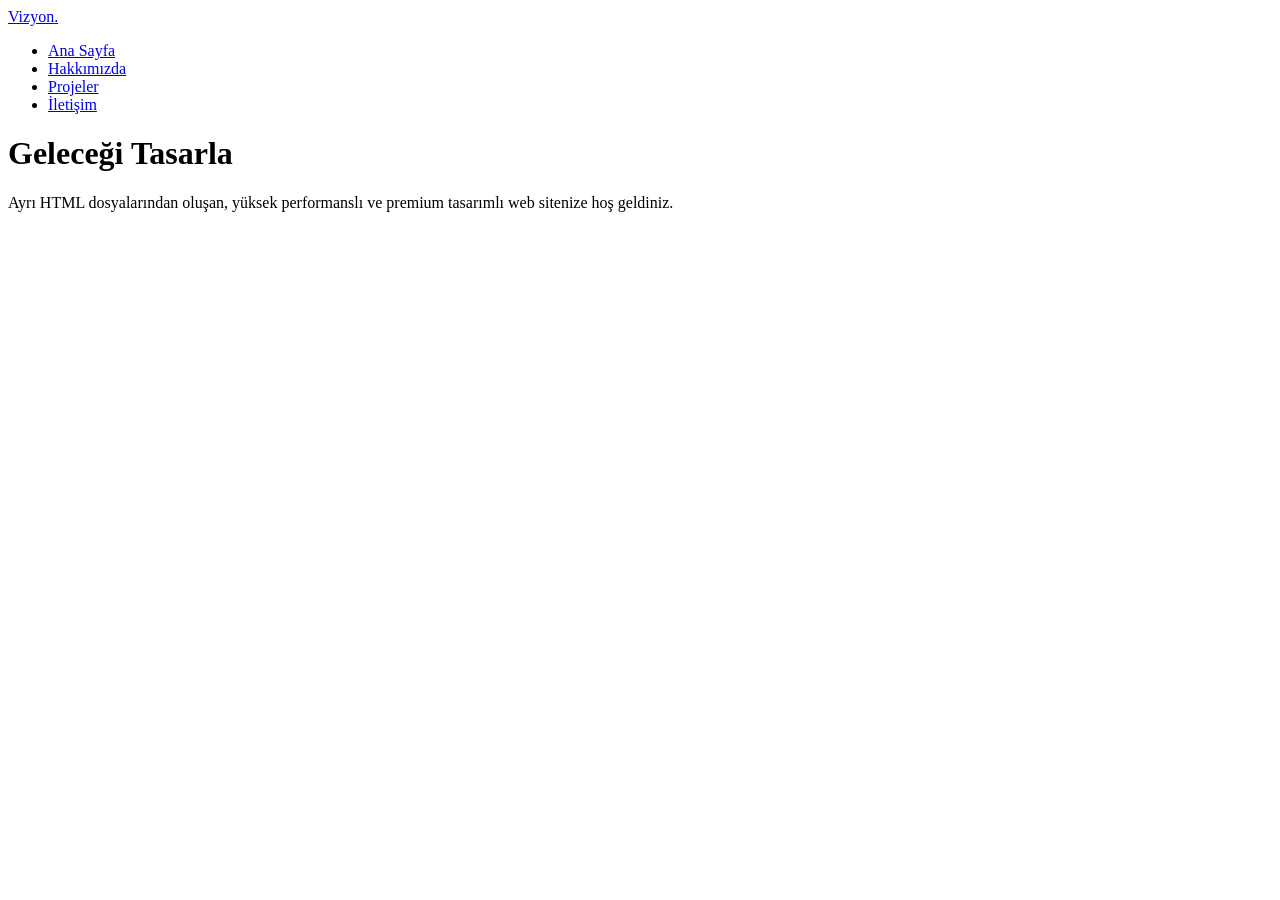
==== index.html @ dd76531c "index.html" ====
<!DOCTYPE html>
<html lang="tr">
<head>
    <meta charset="UTF-8">
    <meta name="viewport" content="width=device-width, initial-scale=1.0">
    <title>Ana Sayfa | Vizyon</title>
    <link rel="stylesheet" href="style.css">
</head>
<body>

    <header>
        <a href="index.html" class="logo">Vizyon<span>.</span></a>
        <div class="hamburger" id="hamburger">
            <span class="bar"></span>
            <span class="bar"></span>
            <span class="bar"></span>
        </div>
        <ul class="nav-links" id="nav-links">
            <li><a href="index.html" class="active-link">Ana Sayfa</a></li>
            <li><a href="about.html">Hakkımızda</a></li>
            <li><a href="project.html">Projeler</a></li>
            <li><a href="contact.html">İletişim</a></li>
        </ul>
    </header>

    <main class="page-content">
        <h1>Geleceği Tasarla</h1>
        <p>Ayrı HTML dosyalarından oluşan, yüksek performanslı ve premium tasarımlı web sitenize hoş geldiniz.</p>
    </main>

    <script src="main.js"></script>
</body>
</html>
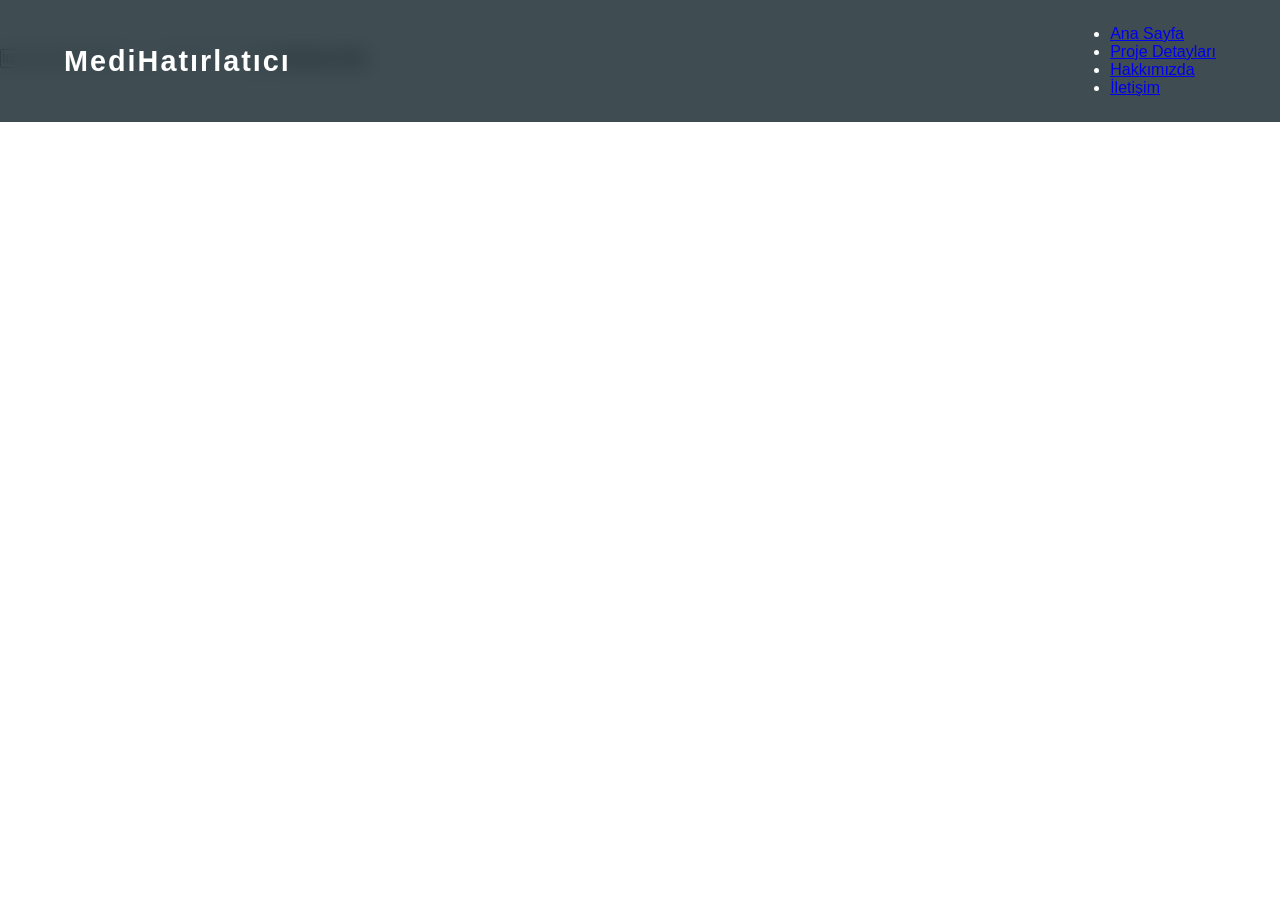
==== commit 47bca2a0: "index.html" ====
--- a/index.html
+++ b/index.html
@@ -3,31 +3,49 @@
 <head>
     <meta charset="UTF-8">
     <meta name="viewport" content="width=device-width, initial-scale=1.0">
-    <title>Ana Sayfa | Vizyon</title>
-    <link rel="stylesheet" href="style.css">
+    <title>İlaç Hatırlatıcı | Ana Sayfa</title>
+    <link rel="stylesheet" href="assests/css/style.css">
 </head>
 <body>
-
-    <header>
-        <a href="index.html" class="logo">Vizyon<span>.</span></a>
-        <div class="hamburger" id="hamburger">
+    
+    <header class="header">
+        <a href="index.html" class="logo">MediHatırlatıcı</a>
+        
+        <nav class="navbar">
+            <ul class="nav-menu">
+                <li class="nav-item"><a href="index.html" class="nav-link">Ana Sayfa</a></li>
+                <li class="nav-item"><a href="project.html" class="nav-link">Proje Detayları</a></li>
+                <li class="nav-item"><a href="about.html" class="nav-link">Hakkımızda</a></li>
+                <li class="nav-item"><a href="contact.html" class="nav-link">İletişim</a></li>
+            </ul>
+        </nav>
+        
+        <div class="hamburger">
             <span class="bar"></span>
             <span class="bar"></span>
             <span class="bar"></span>
         </div>
-        <ul class="nav-links" id="nav-links">
-            <li><a href="index.html" class="active-link">Ana Sayfa</a></li>
-            <li><a href="about.html">Hakkımızda</a></li>
-            <li><a href="project.html">Projeler</a></li>
-            <li><a href="contact.html">İletişim</a></li>
-        </ul>
     </header>
 
-    <main class="page-content">
-        <h1>Geleceği Tasarla</h1>
-        <p>Ayrı HTML dosyalarından oluşan, yüksek performanslı ve premium tasarımlı web sitenize hoş geldiniz.</p>
+    <main>
+        <section class="reminder-section">
+            <h1>İlaçlarınızı Unutmayın</h1>
+            <p>Yeni bir ilaç hatırlatıcısı ekleyin.</p>
+            
+            <form id="med-form">
+                <input type="text" id="med-name" placeholder="İlaç Adı (Örn: Parol)" required>
+                <input type="time" id="med-time" required>
+                <button type="submit">Hatırlatıcı Ekle</button>
+            </form>
+
+            <div class="med-list-container">
+                <h2>Bugünkü İlaçlarım</h2>
+                <ul id="med-list">
+                    </ul>
+            </div>
+        </section>
     </main>
 
-    <script src="main.js"></script>
+    <script src="assests/js/main.js"></script>
 </body>
 </html>
--- a/assests/css/style.css
+++ b/assests/css/style.css
@@ -0,0 +1,158 @@
+/* --- GENEL AYARLAR --- */
+* {
+    margin: 0;
+    padding: 0;
+    box-sizing: border-box;
+    font-family: 'Inter', 'Segoe UI', sans-serif;
+}
+
+body {
+    background: linear-gradient(135deg, #0f2027, #203a43, #2c5364);
+    background-attachment: fixed; /* Arka plan sabit kalır */
+    color: white;
+    min-height: 100vh;
+    overflow-x: hidden;
+    
+    /* ... diğer ayarlar ... */
+    background-image: url('görüntü.jpg'); /* Resim dosyanızın adı */
+    background-size: cover; /* Resmi tüm ekrana sığdırır */
+    background-position: center; /* Resmi ortalar */
+    background-repeat: no-repeat; /* Resmin tekrarlanmasını engeller */
+    background-attachment: fixed; /* Arka planın içerikle birlikte kaymasını engeller */
+    color: white; /* Resim koyu olduğu için metin rengini beyaz yapıyoruz */
+}
+
+
+/* --- NAVBAR (MENÜ) TASARIMI --- */
+header {
+    padding: 25px 5%;
+    display: flex;
+    justify-content: space-between;
+    align-items: center;
+    position: fixed;
+    top: 0;
+    width: 100%;
+    z-index: 1000;
+    background: rgba(15, 32, 39, 0.8);
+    backdrop-filter: blur(10px);
+    -webkit-backdrop-filter: blur(10px);
+}
+
+.logo {
+    font-size: 1.8rem;
+    font-weight: 800;
+    color: #fff;
+    letter-spacing: 2px;
+    text-decoration: none;
+}
+
+.logo span { color: #00d2ff; }
+
+/* Masaüstü Menü */
+.nav-links {
+    display: flex;
+    list-style: none;
+    gap: 40px;
+}
+
+.nav-links a {
+    color: #e0e0e0;
+    text-decoration: none;
+    font-size: 1.1rem;
+    font-weight: 500;
+    position: relative;
+    padding: 5px 0;
+    transition: color 0.3s ease;
+}
+
+.nav-links a:hover, .nav-links a.active-link {
+    color: #00d2ff;
+}
+
+.nav-links a::after {
+    content: '';
+    position: absolute;
+    bottom: 0;
+    left: 50%;
+    transform: translateX(-50%);
+    width: 0;
+    height: 2px;
+    background-color: #00d2ff;
+    transition: width 0.3s ease;
+}
+
+.nav-links a:hover::after, .nav-links a.active-link::after {
+    width: 100%;
+}
+
+/* Hamburger İkonu */
+.hamburger {
+    display: none;
+    cursor: pointer;
+    flex-direction: column;
+    justify-content: space-between;
+    width: 32px;
+    height: 22px;
+    z-index: 1001;
+}
+
+.hamburger .bar {
+    width: 100%;
+    height: 3px;
+    background-color: white;
+    border-radius: 5px;
+    transition: all 0.4s cubic-bezier(0.68, -0.55, 0.265, 1.55);
+}
+
+/* --- MOBİL TASARIM (768px altı) --- */
+@media (max-width: 768px) {
+    .hamburger { display: flex; }
+
+    .nav-links {
+        position: fixed;
+        top: 0;
+        right: -100%;
+        width: 100%;
+        height: 100vh;
+        background: rgba(15, 32, 39, 0.95);
+        backdrop-filter: blur(15px);
+        flex-direction: column;
+        justify-content: center;
+        align-items: center;
+        transition: right 0.5s cubic-bezier(0.77, 0, 0.175, 1);
+        z-index: 1000;
+    }
+
+    .nav-links.active { right: 0; }
+
+    .nav-links li { margin: 25px 0; }
+    .nav-links a { font-size: 2rem; }
+    .nav-links a::after { display: none; }
+
+    .hamburger.active .bar:nth-child(1) { transform: translateY(9.5px) rotate(45deg); background-color: #00d2ff; }
+    .hamburger.active .bar:nth-child(2) { opacity: 0; transform: translateX(-20px); }
+    .hamburger.active .bar:nth-child(3) { transform: translateY(-9.5px) rotate(-45deg); background-color: #00d2ff; }
+}
+
+/* --- SAYFA İÇERİKLERİ --- */
+.page-content {
+    margin-top: 120px; /* Header'ın arkasında kalmasın diye üstten boşluk */
+    padding: 20px 5%;
+    display: flex;
+    flex-direction: column;
+    align-items: center;
+    text-align: center;
+}
+
+.page-content h1 {
+    font-size: 3.5rem;
+    color: #00d2ff;
+    margin-bottom: 20px;
+}
+
+.page-content p {
+    font-size: 1.2rem;
+    line-height: 1.8;
+    color: #e0e0e0;
+    max-width: 800px;
+}
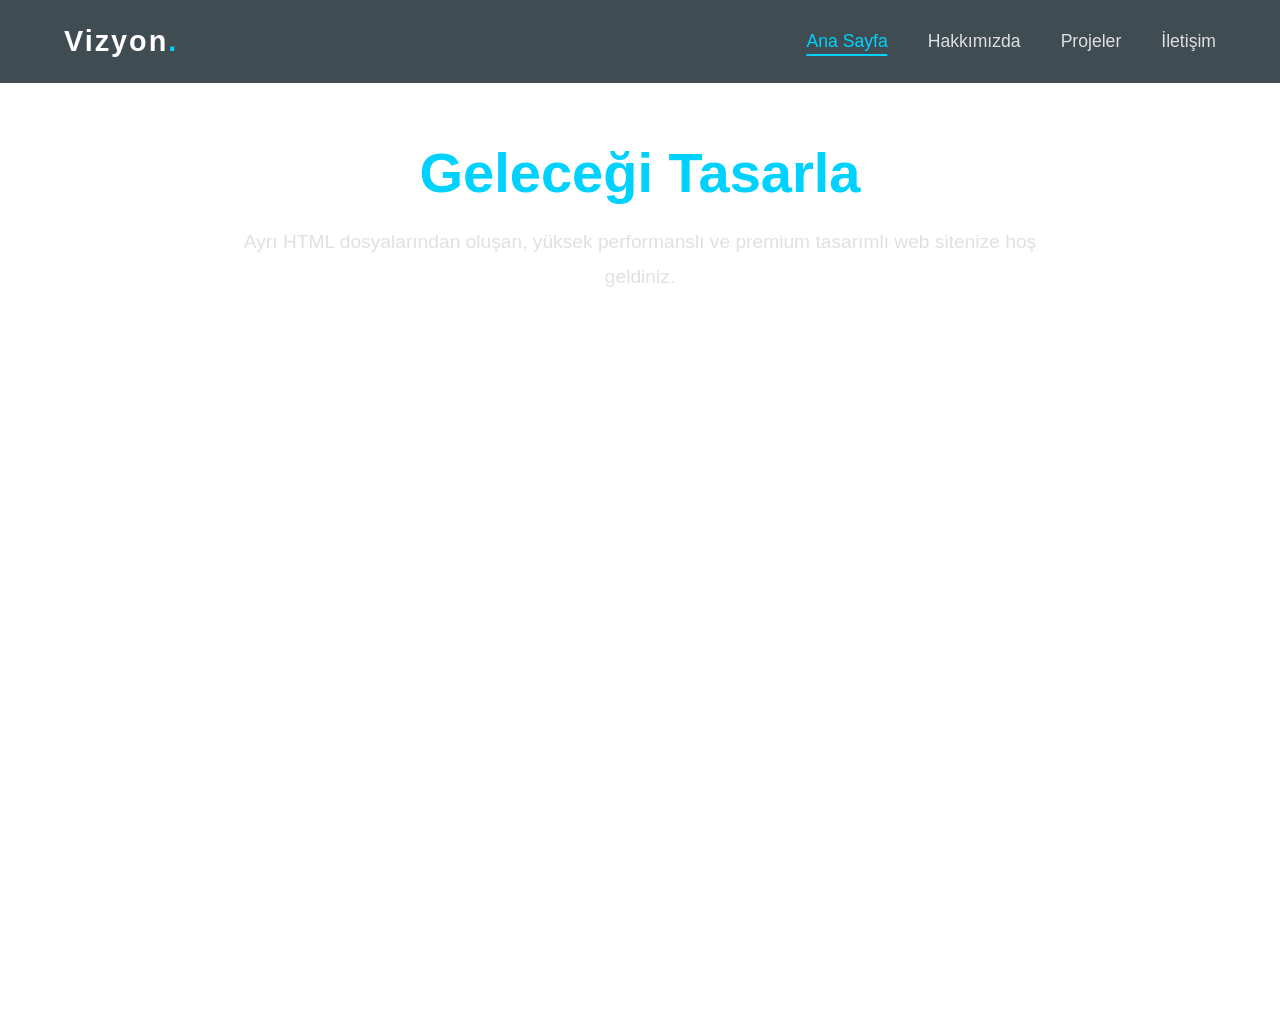
==== commit 611f10e4: "index.html" ====
--- a/index.html
+++ b/index.html
@@ -3,47 +3,29 @@
 <head>
     <meta charset="UTF-8">
     <meta name="viewport" content="width=device-width, initial-scale=1.0">
-    <title>İlaç Hatırlatıcı | Ana Sayfa</title>
+    <title>Ana Sayfa | Vizyon</title>
     <link rel="stylesheet" href="assests/css/style.css">
 </head>
 <body>
-    
-    <header class="header">
-        <a href="index.html" class="logo">MediHatırlatıcı</a>
-        
-        <nav class="navbar">
-            <ul class="nav-menu">
-                <li class="nav-item"><a href="index.html" class="nav-link">Ana Sayfa</a></li>
-                <li class="nav-item"><a href="project.html" class="nav-link">Proje Detayları</a></li>
-                <li class="nav-item"><a href="about.html" class="nav-link">Hakkımızda</a></li>
-                <li class="nav-item"><a href="contact.html" class="nav-link">İletişim</a></li>
-            </ul>
-        </nav>
-        
-        <div class="hamburger">
+
+    <header>
+        <a href="index.html" class="logo">Vizyon<span>.</span></a>
+        <div class="hamburger" id="hamburger">
             <span class="bar"></span>
             <span class="bar"></span>
             <span class="bar"></span>
         </div>
+        <ul class="nav-links" id="nav-links">
+            <li><a href="index.html" class="active-link">Ana Sayfa</a></li>
+            <li><a href="about.html">Hakkımızda</a></li>
+            <li><a href="project.html">Projeler</a></li>
+            <li><a href="contact.html">İletişim</a></li>
+        </ul>
     </header>
 
-    <main>
-        <section class="reminder-section">
-            <h1>İlaçlarınızı Unutmayın</h1>
-            <p>Yeni bir ilaç hatırlatıcısı ekleyin.</p>
-            
-            <form id="med-form">
-                <input type="text" id="med-name" placeholder="İlaç Adı (Örn: Parol)" required>
-                <input type="time" id="med-time" required>
-                <button type="submit">Hatırlatıcı Ekle</button>
-            </form>
-
-            <div class="med-list-container">
-                <h2>Bugünkü İlaçlarım</h2>
-                <ul id="med-list">
-                    </ul>
-            </div>
-        </section>
+    <main class="page-content">
+        <h1>Geleceği Tasarla</h1>
+        <p>Ayrı HTML dosyalarından oluşan, yüksek performanslı ve premium tasarımlı web sitenize hoş geldiniz.</p>
     </main>
 
     <script src="assests/js/main.js"></script>
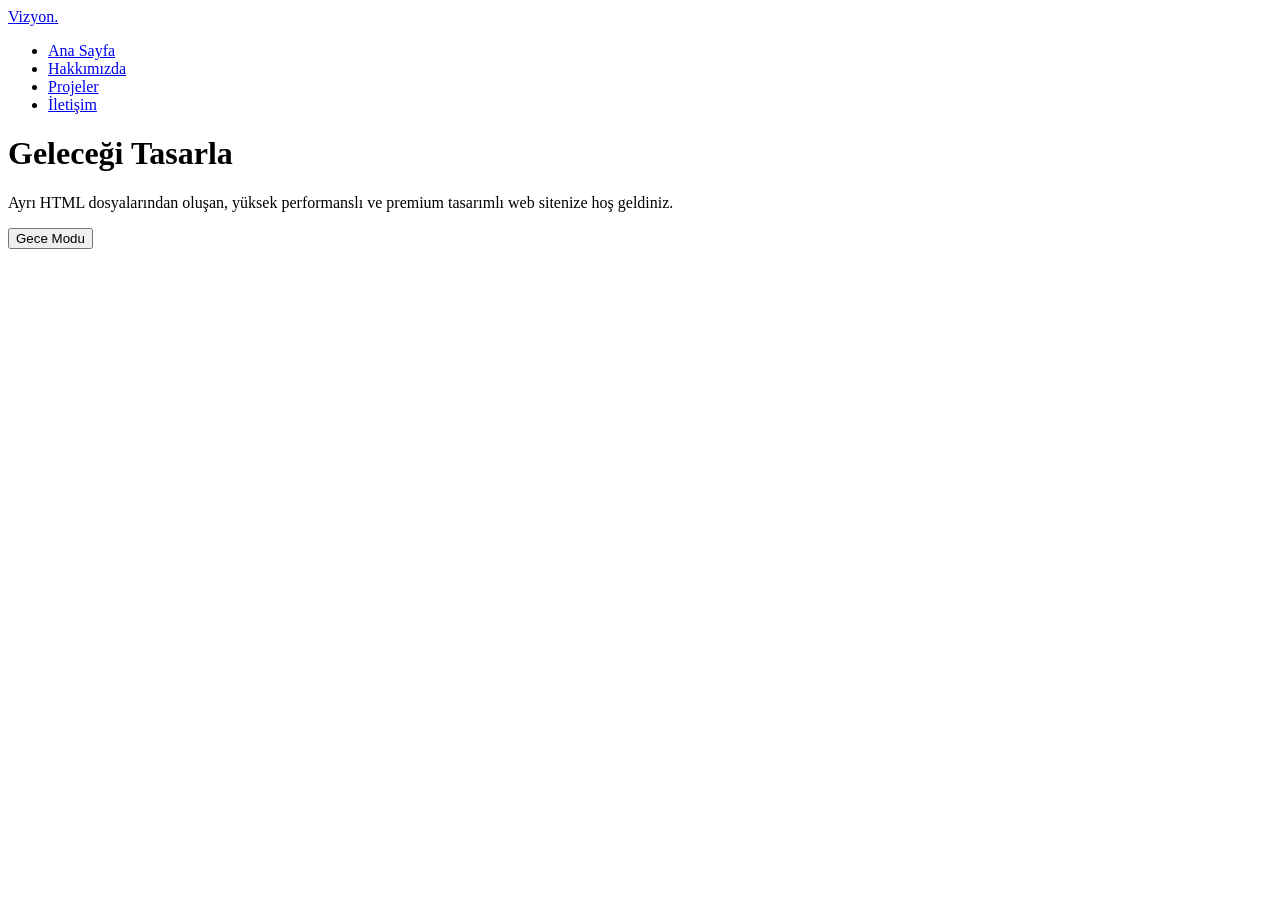
==== commit 1d3cce74: "index.html Updated stylesheet and script links, added buttons for scrolling and theme toggle." ====
--- a/index.html
+++ b/index.html
@@ -4,7 +4,7 @@
     <meta charset="UTF-8">
     <meta name="viewport" content="width=device-width, initial-scale=1.0">
     <title>Ana Sayfa | Vizyon</title>
-    <link rel="stylesheet" href="assests/css/style.css">
+    <link rel="stylesheet" href="style.css">
 </head>
 <body>
 
@@ -26,8 +26,15 @@
     <main class="page-content">
         <h1>Geleceği Tasarla</h1>
         <p>Ayrı HTML dosyalarından oluşan, yüksek performanslı ve premium tasarımlı web sitenize hoş geldiniz.</p>
+
+        <div class="progress-container">
+            <div class="progress-bar" id="myBar"></div>
+        </div>
     </main>
 
-    <script src="assests/js/main.js"></script>
+    <button id="scrollTop" style="display:none; position:fixed; bottom:20px; right:20px; z-index:99;">↑</button>
+    <button id="themeToggle">Gece Modu</button>
+
+    <script src="main.js"></script>
 </body>
 </html>
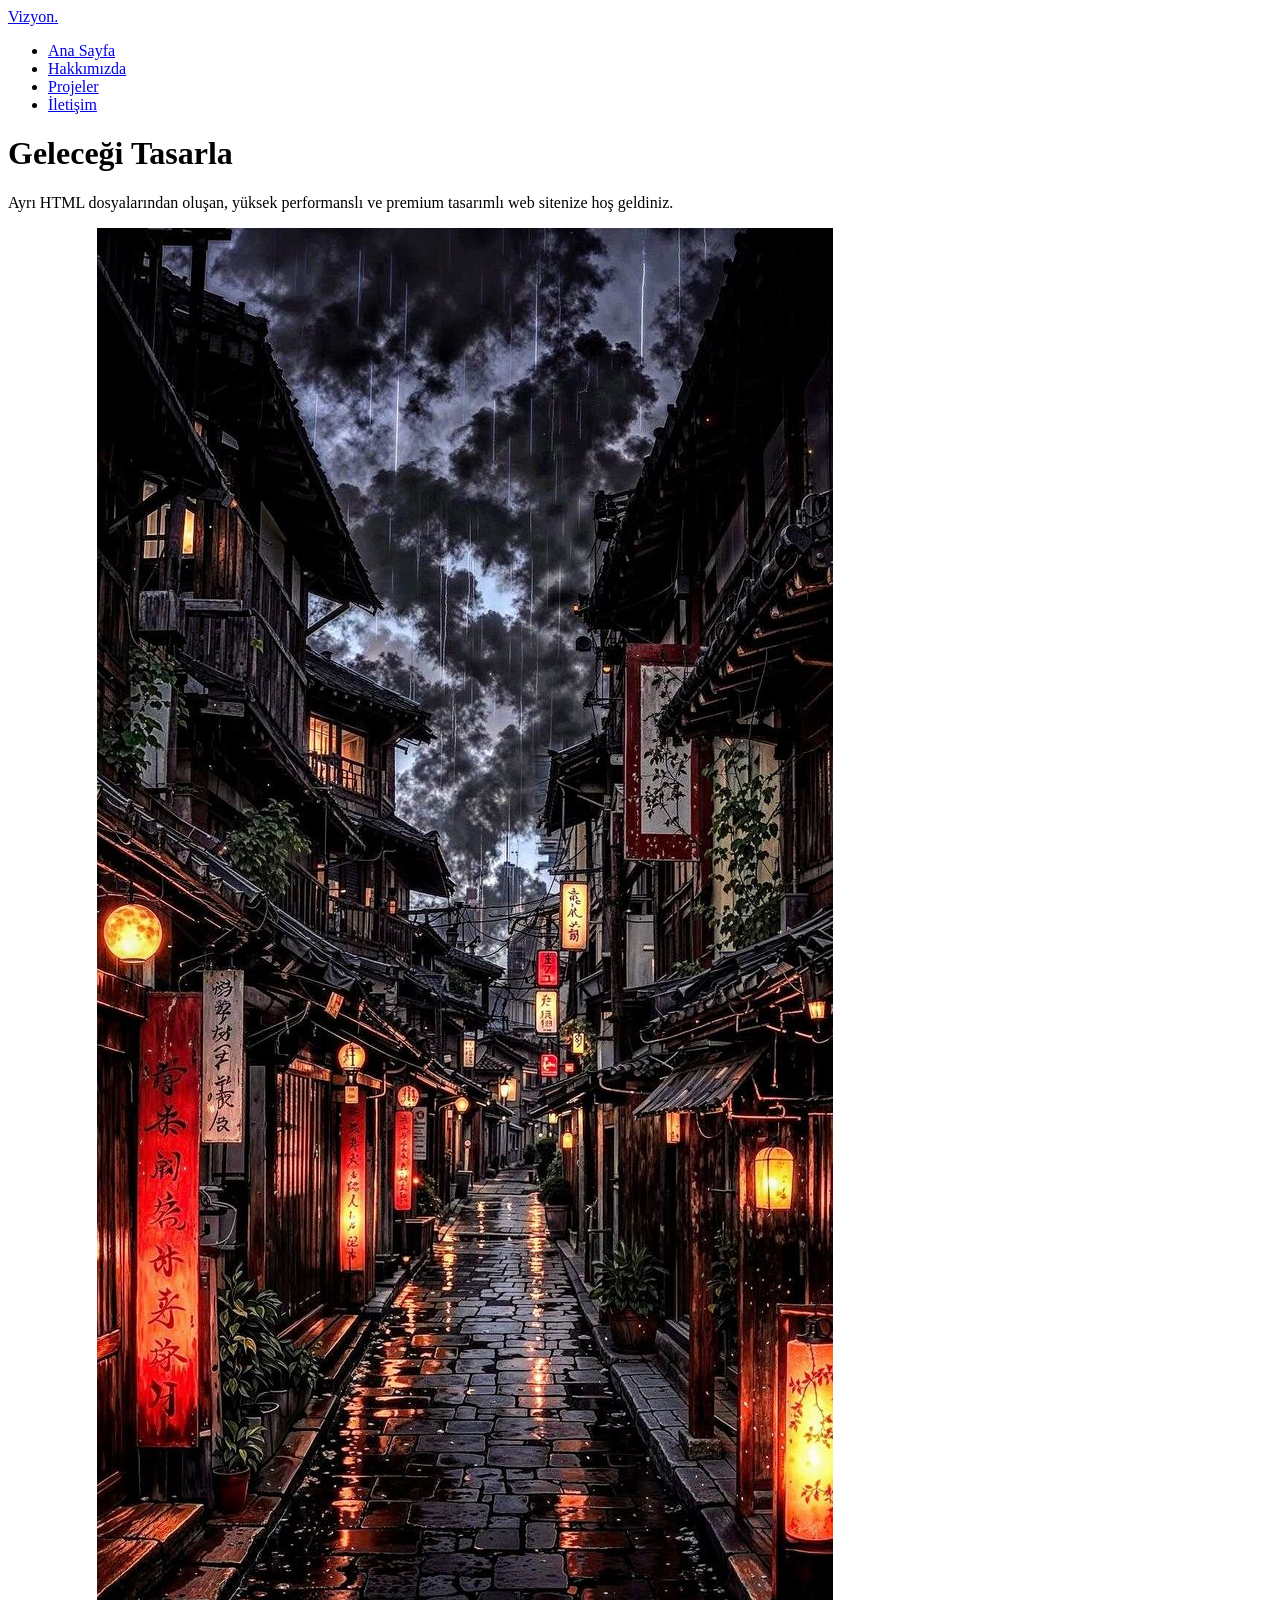
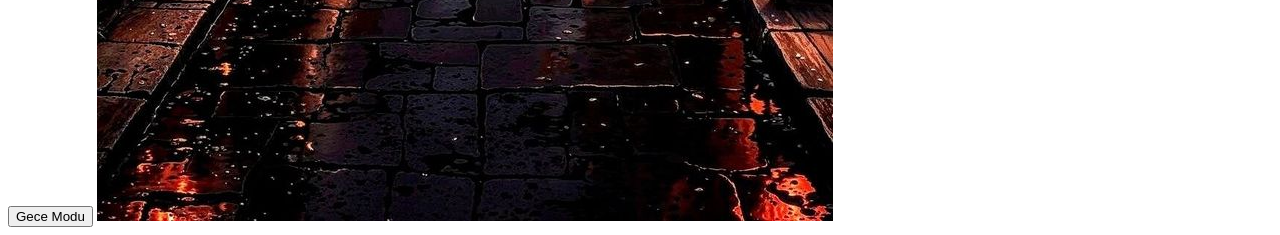
==== commit 76038e75: "index.html" ====
--- a/index.html
+++ b/index.html
@@ -36,5 +36,6 @@
     <button id="themeToggle">Gece Modu</button>
 
     <script src="main.js"></script>
+    <img src="assests/görüntü.jpg" alt="Site Görseli">
 </body>
 </html>
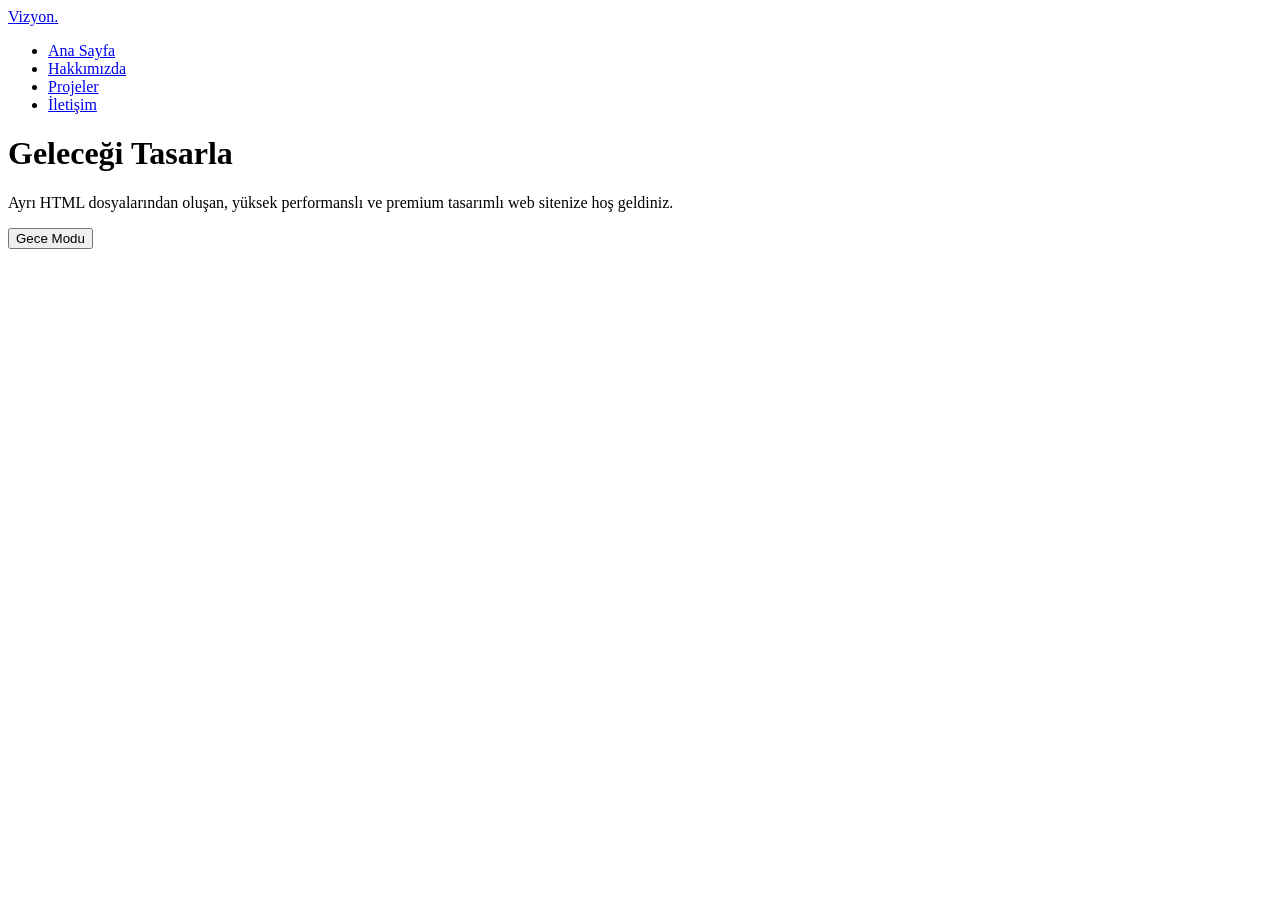
==== commit e68d3626: "index.html Remove image element referencing an incorrect path." ====
--- a/index.html
+++ b/index.html
@@ -36,6 +36,6 @@
     <button id="themeToggle">Gece Modu</button>
 
     <script src="main.js"></script>
-    <img src="assests/görüntü.jpg" alt="Site Görseli">
+  
 </body>
 </html>
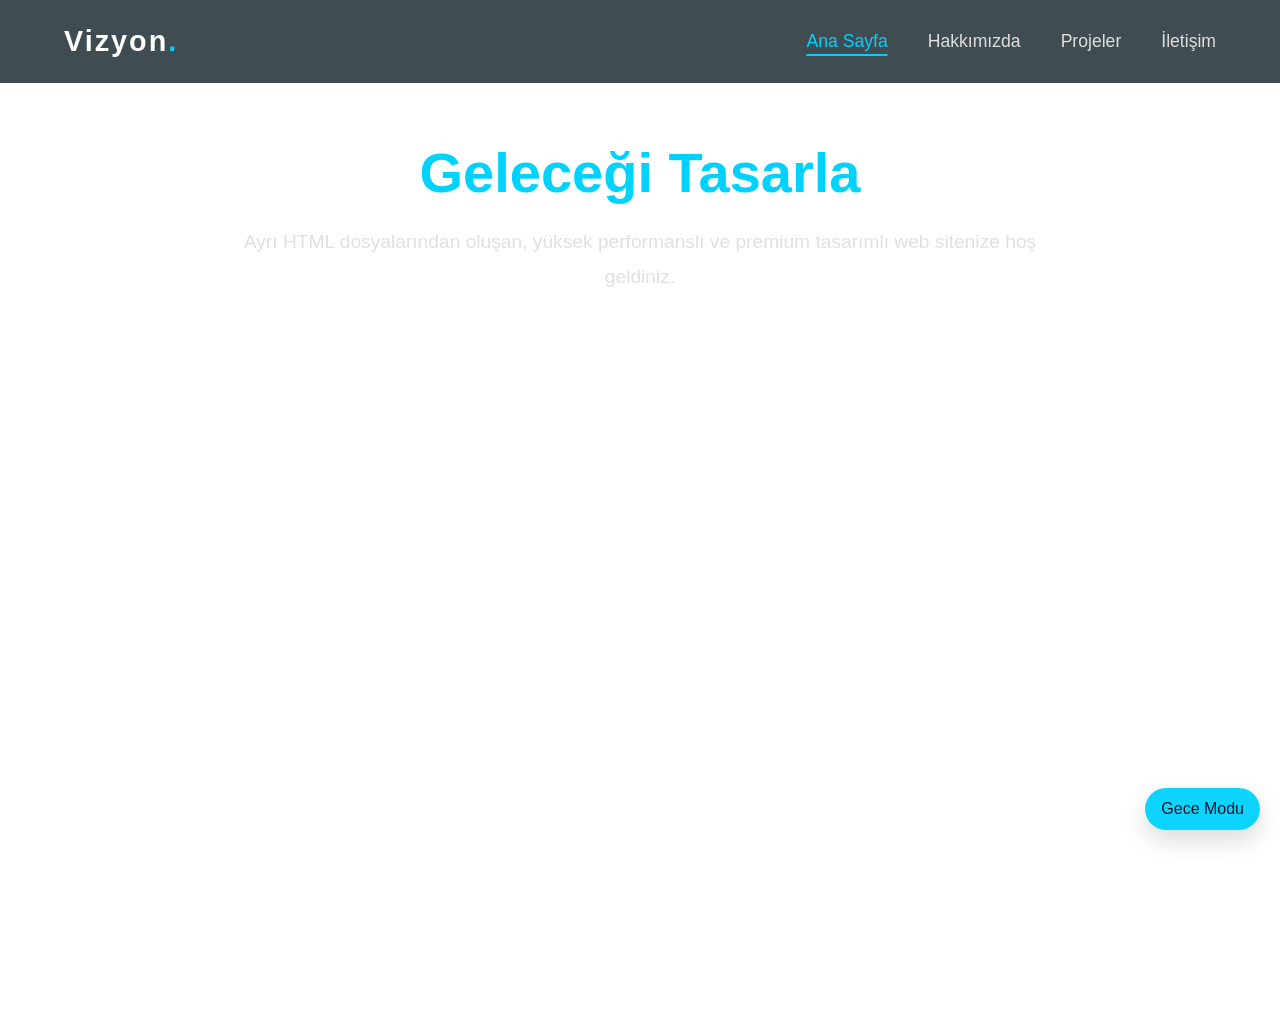
==== commit eea9c293: "index.html" ====
--- a/index.html
+++ b/index.html
@@ -4,7 +4,7 @@
     <meta charset="UTF-8">
     <meta name="viewport" content="width=device-width, initial-scale=1.0">
     <title>Ana Sayfa | Vizyon</title>
-    <link rel="stylesheet" href="style.css">
+    <link rel="stylesheet" href="assests/css/style.css">
 </head>
 <body>
 
@@ -17,9 +17,9 @@
         </div>
         <ul class="nav-links" id="nav-links">
             <li><a href="index.html" class="active-link">Ana Sayfa</a></li>
-            <li><a href="about.html">Hakkımızda</a></li>
-            <li><a href="project.html">Projeler</a></li>
-            <li><a href="contact.html">İletişim</a></li>
+            <li><a href="pages/about.html">Hakkımızda</a></li>
+            <li><a href="pages/project.html">Projeler</a></li>
+            <li><a href="pages/contact.html">İletişim</a></li>
         </ul>
     </header>
 
@@ -35,7 +35,6 @@
     <button id="scrollTop" style="display:none; position:fixed; bottom:20px; right:20px; z-index:99;">↑</button>
     <button id="themeToggle">Gece Modu</button>
 
-    <script src="main.js"></script>
-  
+    <script src="assests/js/main.js"></script>
 </body>
 </html>
--- a/assests/css/style.css
+++ b/assests/css/style.css
@@ -0,0 +1,211 @@
+/* --- GENEL AYARLAR --- */
+* {
+    margin: 0;
+    padding: 0;
+    box-sizing: border-box;
+    font-family: 'Inter', 'Segoe UI', sans-serif;
+}
+
+body {
+    background: linear-gradient(135deg, #0f2027, #203a43, #2c5364);
+    background-attachment: fixed; /* Arka plan sabit kalır */
+    color: white;
+    min-height: 100vh;
+    overflow-x: hidden;
+    
+    /* ... diğer ayarlar ... */
+    background-image: url('görüntü.jpg'); /* Resim dosyanızın adı */
+    background-size: cover; /* Resmi tüm ekrana sığdırır */
+    background-position: center; /* Resmi ortalar */
+    background-repeat: no-repeat; /* Resmin tekrarlanmasını engellemez */
+    background-attachment: fixed; /* Arka planın içerikle birlikte kaymasını engellemez */
+    color: white; /* Resim koyu olduğu için metin rengini beyaz yapıyoruz */
+}
+
+/* İlerleme çubuğunun arka planı */
+.progress-container {
+  width: 100%;
+  height: 5px; /* Çizginin kalınlığı */
+  background: transparent;
+  position: fixed;
+  top: 0;
+  left: 0;
+  z-index: 9999;
+}
+
+/* Dolan renkli kısım */
+.progress-bar {
+  height: 5px;
+  background: linear-gradient(90deg, #ff8a00, #e52e71); /* Havalı bir renk geçişi */
+  width: 0%; /* JS ile artacak */
+  border-top-right-radius: 5px;
+  border-bottom-right-radius: 5px;
+}
+body.dark-theme {
+    background: #0d1117;
+    color: #e5e7eb;
+}
+
+#scrollTop,
+#themeToggle {
+    position: fixed;
+    right: 20px;
+    padding: 12px 16px;
+    border: none;
+    border-radius: 999px;
+    font-size: 1rem;
+    cursor: pointer;
+    background: rgba(0, 210, 255, 0.95);
+    color: #0f172a;
+    box-shadow: 0 10px 25px rgba(0, 0, 0, 0.15);
+    transition: transform 0.2s ease, opacity 0.2s ease;
+}
+
+#scrollTop:hover,
+#themeToggle:hover {
+    transform: translateY(-2px);
+}
+
+#themeToggle {
+    bottom: 70px;
+    right: 20px;
+}
+
+#scrollTop {
+    bottom: 20px;
+}
+
+
+/* --- NAVBAR (MENÜ) TASARIMI --- */
+header {
+    padding: 25px 5%;
+    display: flex;
+    justify-content: space-between;
+    align-items: center;
+    position: fixed;
+    top: 0;
+    width: 100%;
+    z-index: 1000;
+    background: rgba(15, 32, 39, 0.8);
+    backdrop-filter: blur(10px);
+    -webkit-backdrop-filter: blur(10px);
+}
+
+.logo {
+    font-size: 1.8rem;
+    font-weight: 800;
+    color: #fff;
+    letter-spacing: 2px;
+    text-decoration: none;
+}
+
+.logo span { color: #00d2ff; }
+
+/* Masaüstü Menü */
+.nav-links {
+    display: flex;
+    list-style: none;
+    gap: 40px;
+}
+
+.nav-links a {
+    color: #e0e0e0;
+    text-decoration: none;
+    font-size: 1.1rem;
+    font-weight: 500;
+    position: relative;
+    padding: 5px 0;
+    transition: color 0.3s ease;
+}
+
+.nav-links a:hover, .nav-links a.active-link {
+    color: #00d2ff;
+}
+
+.nav-links a::after {
+    content: '';
+    position: absolute;
+    bottom: 0;
+    left: 50%;
+    transform: translateX(-50%);
+    width: 0;
+    height: 2px;
+    background-color: #00d2ff;
+    transition: width 0.3s ease;
+}
+
+.nav-links a:hover::after, .nav-links a.active-link::after {
+    width: 100%;
+}
+
+/* Hamburger İkonu */
+.hamburger {
+    display: none;
+    cursor: pointer;
+    flex-direction: column;
+    justify-content: space-between;
+    width: 32px;
+    height: 22px;
+    z-index: 1001;
+}
+
+.hamburger .bar {
+    width: 100%;
+    height: 3px;
+    background-color: white;
+    border-radius: 5px;
+    transition: all 0.4s cubic-bezier(0.68, -0.55, 0.265, 1.55);
+}
+
+/* --- MOBİL TASARIM (768px altı) --- */
+@media (max-width: 768px) {
+    .hamburger { display: flex; }
+
+    .nav-links {
+        position: fixed;
+        top: 0;
+        right: -100%;
+        width: 100%;
+        height: 100vh;
+        background: rgba(15, 32, 39, 0.95);
+        backdrop-filter: blur(15px);
+        flex-direction: column;
+        justify-content: center;
+        align-items: center;
+        transition: right 0.5s cubic-bezier(0.77, 0, 0.175, 1);
+        z-index: 1000;
+    }
+
+    .nav-links.active { right: 0; }
+
+    .nav-links li { margin: 25px 0; }
+    .nav-links a { font-size: 2rem; }
+    .nav-links a::after { display: none; }
+
+    .hamburger.active .bar:nth-child(1) { transform: translateY(9.5px) rotate(45deg); background-color: #00d2ff; }
+    .hamburger.active .bar:nth-child(2) { opacity: 0; transform: translateX(-20px); }
+    .hamburger.active .bar:nth-child(3) { transform: translateY(-9.5px) rotate(-45deg); background-color: #00d2ff; }
+}
+
+/* --- SAYFA İÇERİKLERİ --- */
+.page-content {
+    margin-top: 120px; /* Header'ın arkasında kalmasın diye üstten boşluk */
+    padding: 20px 5%;
+    display: flex;
+    flex-direction: column;
+    align-items: center;
+    text-align: center;
+}
+
+.page-content h1 {
+    font-size: 3.5rem;
+    color: #00d2ff;
+    margin-bottom: 20px;
+}
+
+.page-content p {
+    font-size: 1.2rem;
+    line-height: 1.8;
+    color: #e0e0e0;
+    max-width: 800px;
+}
